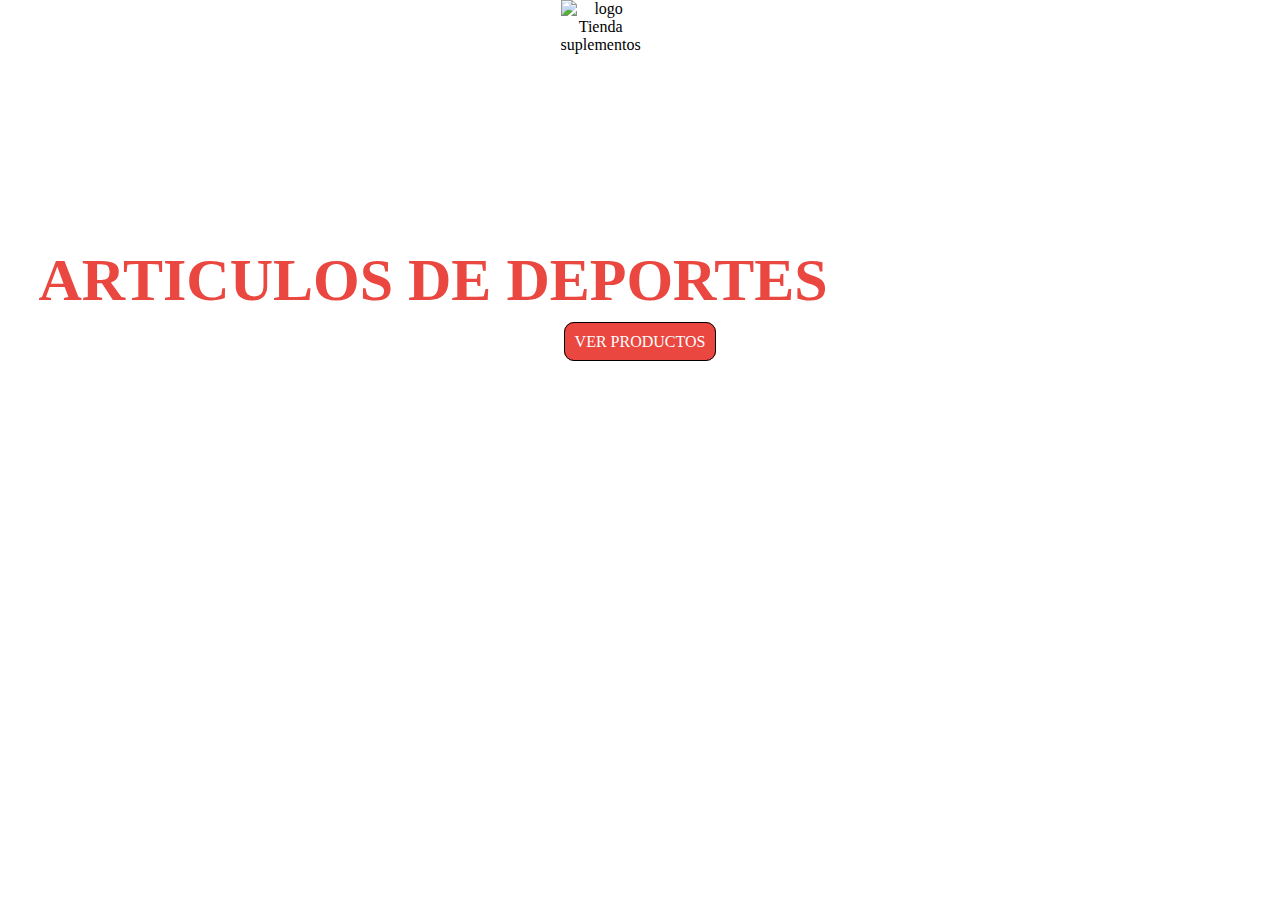
==== index.html @ 27a9f6e0 "agregar archivos" ====
<!DOCTYPE html>
<html lang="es">

<head>
    <meta charset="UTF-8">
    <meta http-equiv="X-UA-Compatible" content="IE=edge">
    <meta name="viewport" content="width=device-width, initial-scale=1.0">
    <link rel="stylesheet" href="estilos.css">
    <title>Tienda de suplementos</title>
</head>

<body>
    <header>
        <div class="header__menu">
            <a class="menu__item" href="#">INICIO</a>
            <a class="menu__item" href="#">PRODUCTOS</a>
            <img class="logo" src="./img/logo.png" alt="logo Tienda suplementos">
            <a class="menu__item" href="#">CONTACTO</a>
            <a class="menu__item" href="#">SOBRE NOSOTROS</a>
        </div>

        <div class="header__text">
            <p class="header__text--title">ARTICULOS DE DEPORTES</p>
            <p class="header__text--subtitle">Articulos para todos los deportes desde $199.</p>
        </div>
        <div class="header__boton">VER PRODUCTOS</div>
    </header>


</body>

</html>
---- estilos.css ----
* {
    margin: 0;
    --color-primary: #E9473F
}



header {
    height: 637px;
    width: 100%;
    background-image: url(./img/slider.jpg);
    background-attachment: fixed;
    background-position: center;
    background-size: cover;
    text-align: center;
    display: block;

}

.header__menu {
    padding-left: 20%;
    width: 80%;
    display: flex;
    padding-bottom: 0;
    align-items: center;
}

.logo {
    width: 80px;
    height: 30%;
}

.menu__item {
    text-decoration: none;
    color: #ffffff;
    padding: 0 40px;
    display: inline;
    border-radius: 10px;
}

.menu__item:hover {
    background: var(--color-primary);
    text-decoration: none;
    color: #ffffff;
    padding: 0 40px;
    display: inline;
    border-radius: 10px;
}

.header__text {
    color: var(--color-primary);
    width: 100%;
    text-align: left;
    font-weight: 900;
}

.header__text--title {
    font-size: 60px;
    padding: 15% 0% 0 3%;
    width: 90%;
}

.header__text--subtitle {
    color: #ffffff;
}


.header__boton {
    color: #fff;
    background: var(--color-primary);
    display: inline;
    padding: 10px ;
    border-radius: 10px;
    border: solid 1px #000;
}
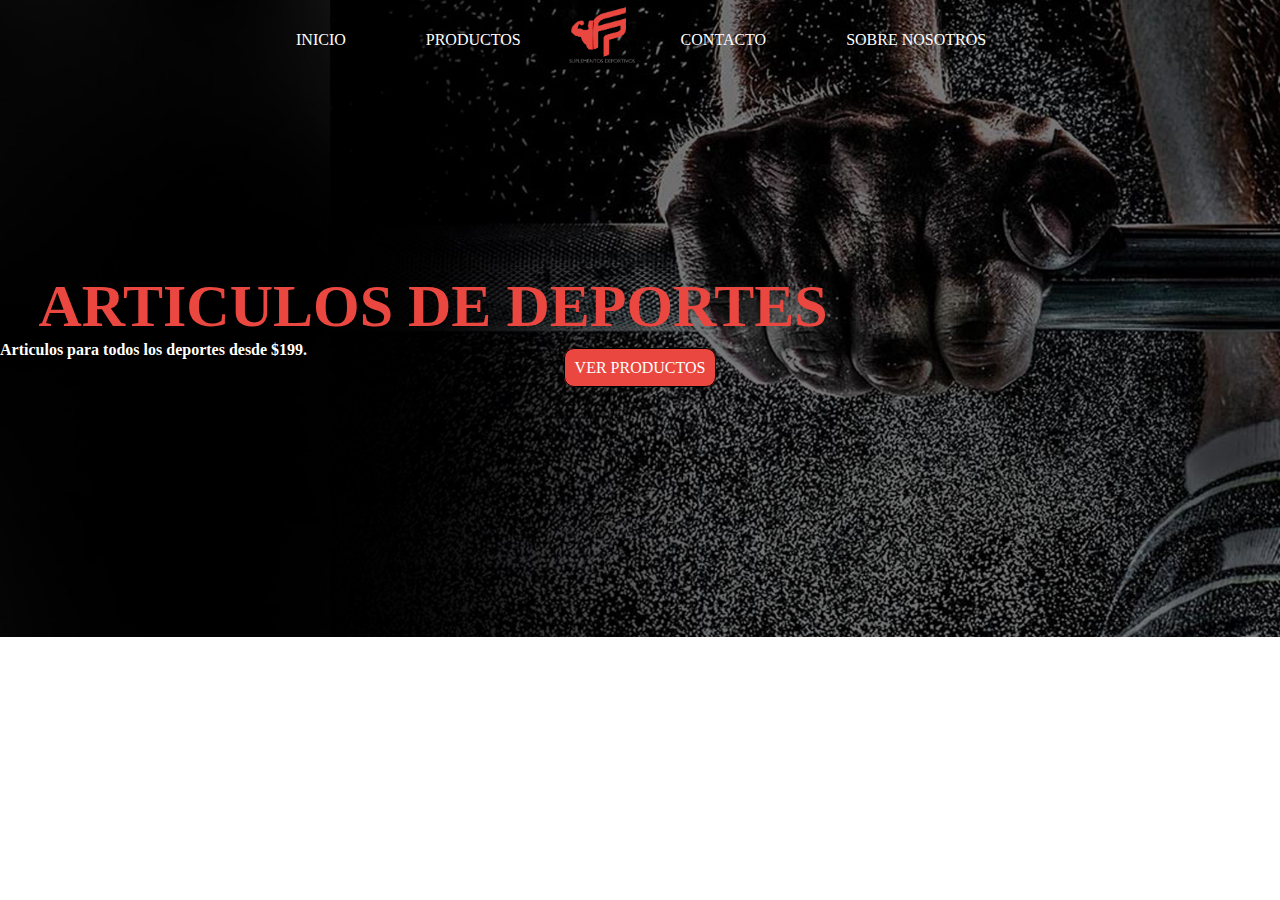
==== commit f01ba5a9: "archivos creados" ====
--- a/index.html
+++ b/index.html
@@ -5,7 +5,7 @@
     <meta charset="UTF-8">
     <meta http-equiv="X-UA-Compatible" content="IE=edge">
     <meta name="viewport" content="width=device-width, initial-scale=1.0">
-    <link rel="stylesheet" href="estilos.css">
+    <link rel="stylesheet" href="assets/css/style.css">
     <title>Tienda de suplementos</title>
 </head>
 
--- a/assets/css/style.css
+++ b/assets/css/style.css
@@ -0,0 +1,96 @@
+* {
+    margin: 0;
+    --color-primary: #E9473F
+}
+
+header {
+    height: 637px;
+    width: 100%;
+    background-image: url(../img/slider.jpg);
+    background-attachment: fixed;
+    background-position: center;
+    background-size: cover;
+    text-align: center;
+    display: block;
+}
+
+.header__menu {
+    padding-left: 20%;
+    width: 80%;
+    display: flex;
+    padding-bottom: 0;
+    align-items: center;
+}
+
+.logo {
+    width: 80px;
+    height: 30%;
+}
+
+.menu__item {
+    text-decoration: none;
+    color: #ffffff;
+    padding: 0 40px;
+    display: inline;
+    border-radius: 10px;
+}
+
+.menu__item:hover {
+    background: var(--color-primary);
+    text-decoration: none;
+    color: #ffffff;
+    padding: 0 40px;
+    display: inline;
+    border-radius: 10px;
+}
+
+.header__text {
+    color: var(--color-primary);
+    width: 100%;
+    text-align: left;
+    font-weight: 900;
+}
+
+.header__text--title {
+    font-size: 60px;
+    padding: 15% 0% 0 3%;
+    width: 90%;
+}
+
+.header__text--subtitle {
+    color: #ffffff;
+}
+
+.header__boton {
+    color: #fff;
+    background: var(--color-primary);
+    display: inline;
+    padding: 10px;
+    border-radius: 10px;
+    border: solid 1px #000;
+}
+
+
+/* formulario ingreso */
+
+input[type="text"],
+input[type="password"] {
+    outline: none;
+    padding: 20px;
+    display: block;
+    width: 300px;
+    border-radius: 5px;
+    border: 1px solid #eee;
+    margin: 20px auto;
+}
+
+input[type="submit"] {
+    padding: 10px;
+    color: #fff;
+    background: #0098cb;
+    width: 320px;
+    margin: 20px auto;
+    margin-top: 0;
+    border-radius: 3px;
+    cursor: pointer;
+}